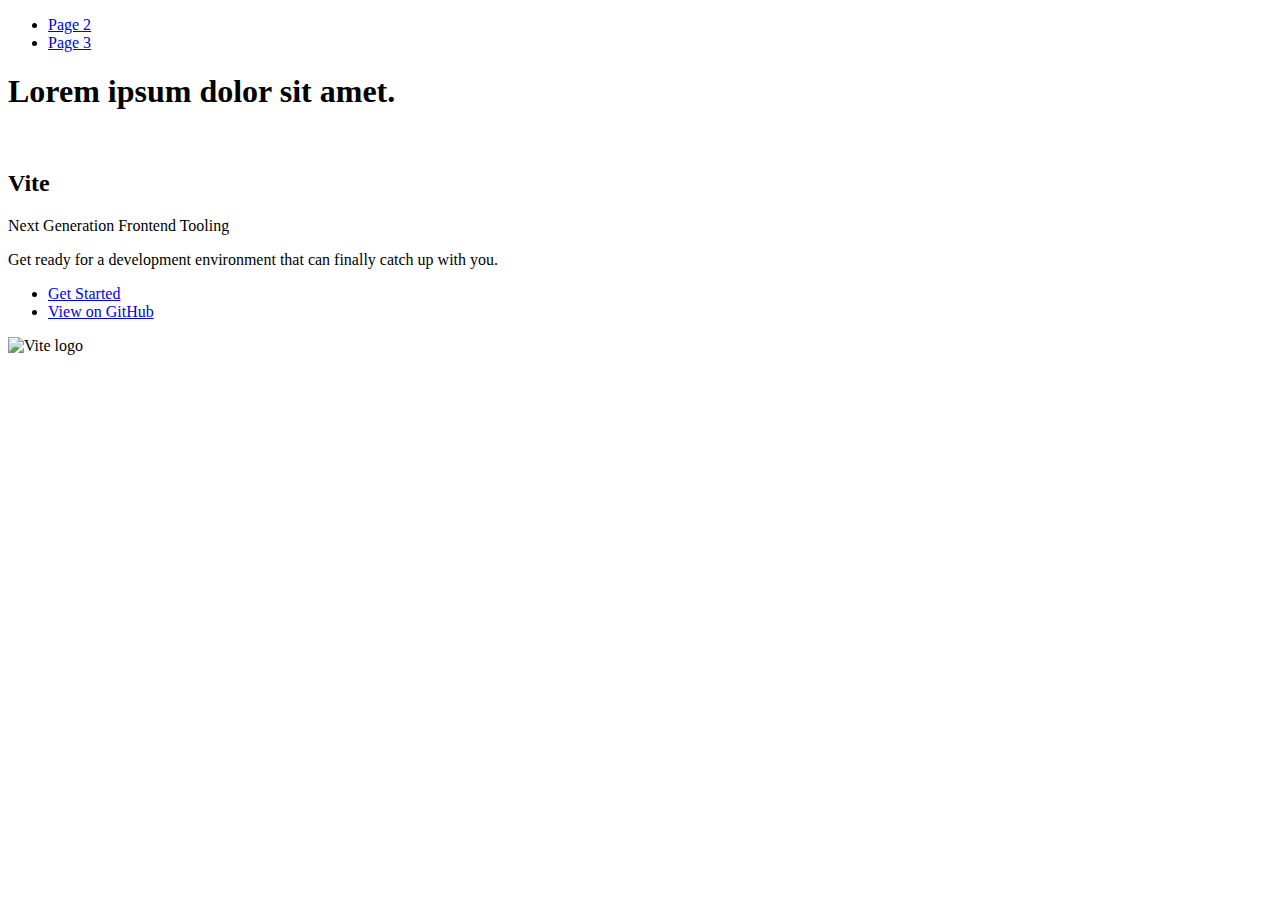
==== index.html @ ed8863f4 "Deploying to gh-pages from @ NIKOLAEVTOLIA/goit-js-hw-09@2ab60f510092551eac12b8afd2e4ff46b1a6416a 🚀" ====
<!DOCTYPE html>
<html lang="en">
  <head>
    <meta charset="UTF-8" />
    <link rel="icon" type="image/svg+xml" href="/goit-js-hw-09/favicon.svg" />
    <meta name="viewport" content="width=device-width, initial-scale=1.0" />
    <title>Vanilla App Template</title>
    
    <script type="module" crossorigin src="/goit-js-hw-09/commonHelpers.js"></script>
    <link rel="stylesheet" href="/goit-js-hw-09/assets/index-10c40100.css">
  </head>
  <body>
    <header class="header">
  <nav class="nav">
    <ul class="nav-list">
      <li class="nav-item">
        <a href="./page-2.html" class="nav-link">Page 2</a>
      </li>

      <li class="nav-item">
        <a href="./page-3.html" class="nav-link">Page 3</a>
      </li>
    </ul>
  </nav>
</header>


    <section>
      <h1>Lorem ipsum dolor sit amet.</h1>
      <!-- Path to images as from index.html file -->
      <img src="/goit-js-hw-09/assets/javascript-8dac5379.svg" alt="" />
    </section>

    <!-- Loads the specified .html file -->
    <section class="vite-promo">
  <div class="container">
    <div class="wrapper">
      <h2 class="title">
        <span class="gradient">Vite</span>
      </h2>
      <p class="text">Next Generation Frontend Tooling</p>
      <p class="tagline">
        Get ready for a development environment that can finally catch up with
        you.
      </p>

      <ul class="actions">
        <li class="action">
          <a
            class="link"
            href="https://vitejs.dev/guide/"
            target="_blank"
            rel="noopener noreferrer"
            >Get Started</a
          >
        </li>
        <li class="action">
          <a
            class="link"
            href="https://github.com/vitejs/vite"
            target="_blank"
            rel="noopener noreferrer"
            >View on GitHub</a
          >
        </li>
      </ul>
    </div>

    <div class="thumb">
      <!-- Path to images as from index.html file -->
      <img
        class="pic"
        src="/goit-js-hw-09/assets/vite-logo-51249ca9.png"
        alt="Vite logo"
        width="640"
        height="640"
      />
    </div>
  </div>
</section>


    
  </body>
</html>
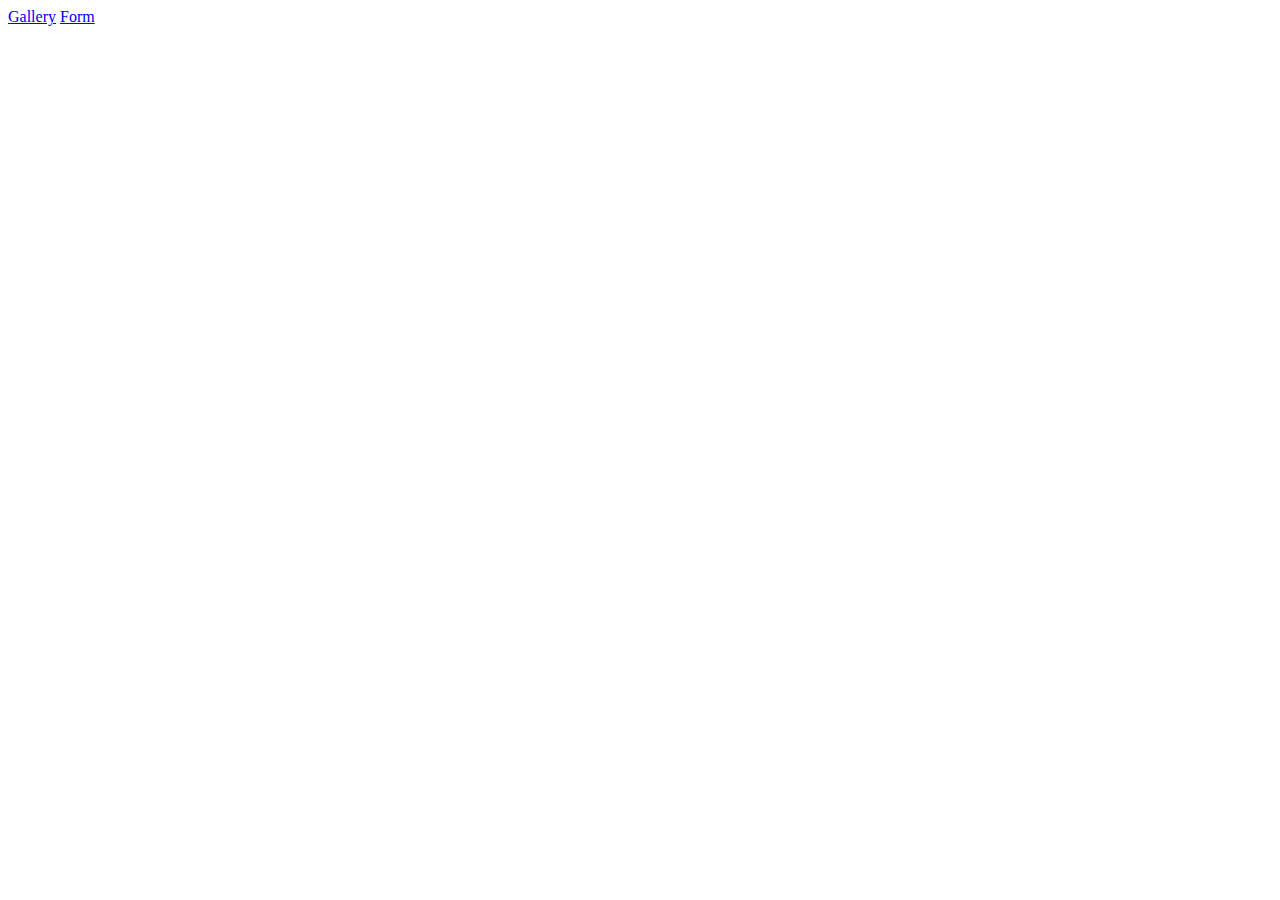
==== commit 14b030b3: "Deploying to gh-pages from @ NIKOLAEVTOLIA/goit-js-hw-09@65d97a1f37369353124ccd46e2359ef51ee888db 🚀" ====
--- a/index.html
+++ b/index.html
@@ -2,84 +2,13 @@
 <html lang="en">
   <head>
     <meta charset="UTF-8" />
-    <link rel="icon" type="image/svg+xml" href="/goit-js-hw-09/favicon.svg" />
     <meta name="viewport" content="width=device-width, initial-scale=1.0" />
     <title>Vanilla App Template</title>
     
-    <script type="module" crossorigin src="/goit-js-hw-09/commonHelpers.js"></script>
-    <link rel="stylesheet" href="/goit-js-hw-09/assets/index-10c40100.css">
+    <link rel="stylesheet" href="/goit-js-hw-09/assets/gallery-75eb0233.css">
   </head>
   <body>
-    <header class="header">
-  <nav class="nav">
-    <ul class="nav-list">
-      <li class="nav-item">
-        <a href="./page-2.html" class="nav-link">Page 2</a>
-      </li>
-
-      <li class="nav-item">
-        <a href="./page-3.html" class="nav-link">Page 3</a>
-      </li>
-    </ul>
-  </nav>
-</header>
-
-
-    <section>
-      <h1>Lorem ipsum dolor sit amet.</h1>
-      <!-- Path to images as from index.html file -->
-      <img src="/goit-js-hw-09/assets/javascript-8dac5379.svg" alt="" />
-    </section>
-
-    <!-- Loads the specified .html file -->
-    <section class="vite-promo">
-  <div class="container">
-    <div class="wrapper">
-      <h2 class="title">
-        <span class="gradient">Vite</span>
-      </h2>
-      <p class="text">Next Generation Frontend Tooling</p>
-      <p class="tagline">
-        Get ready for a development environment that can finally catch up with
-        you.
-      </p>
-
-      <ul class="actions">
-        <li class="action">
-          <a
-            class="link"
-            href="https://vitejs.dev/guide/"
-            target="_blank"
-            rel="noopener noreferrer"
-            >Get Started</a
-          >
-        </li>
-        <li class="action">
-          <a
-            class="link"
-            href="https://github.com/vitejs/vite"
-            target="_blank"
-            rel="noopener noreferrer"
-            >View on GitHub</a
-          >
-        </li>
-      </ul>
-    </div>
-
-    <div class="thumb">
-      <!-- Path to images as from index.html file -->
-      <img
-        class="pic"
-        src="/goit-js-hw-09/assets/vite-logo-51249ca9.png"
-        alt="Vite logo"
-        width="640"
-        height="640"
-      />
-    </div>
-  </div>
-</section>
-
-
-    
+    <a href="./01-gallery.html">Gallery</a>
+    <a href="./02-form.html">Form</a>
   </body>
 </html>
